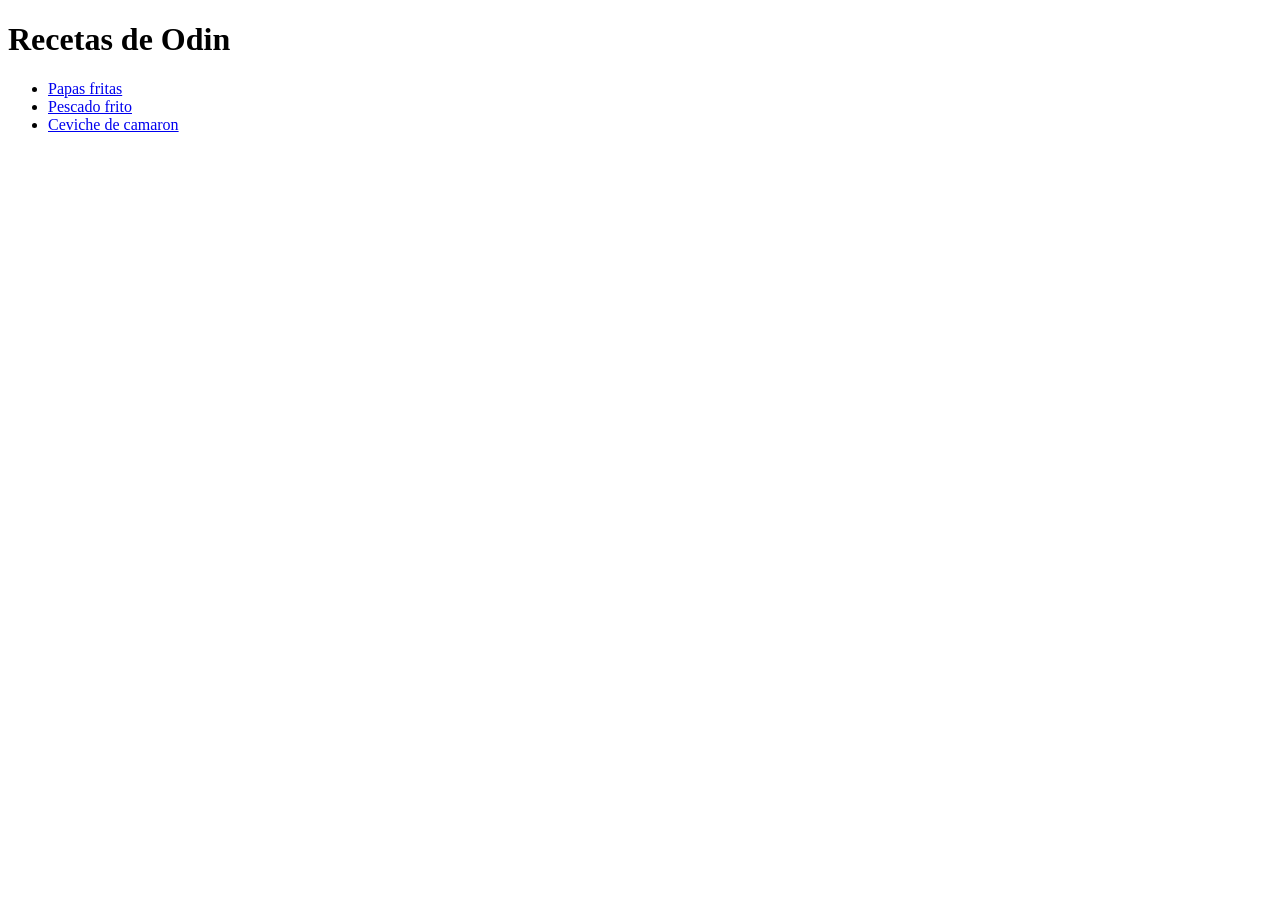
==== index.html @ 83643a6c "Termine el proyecto "Recetas" Puse en practica todos los comceptos enseñados en los fundamentos HTML" ====
<!DOCTYPE html>
<html lang="en">
<head>
    <meta charset="UTF-8">
    <meta name="viewport" content="width=device-width, initial-scale=1.0">
    <title>Recetas</title>
</head>
<body>
    <h1>Recetas de Odin</h1>

     <ul>
    <li><a href="recipes/papasFritas.html">Papas fritas</a></li>
    <li><a href="recipes/PescadoFrito.html">Pescado frito</a></li>
    <li><a href="recipes/Ceviche.html">Ceviche de camaron</a></li>
     </ul>

</body>
</html>
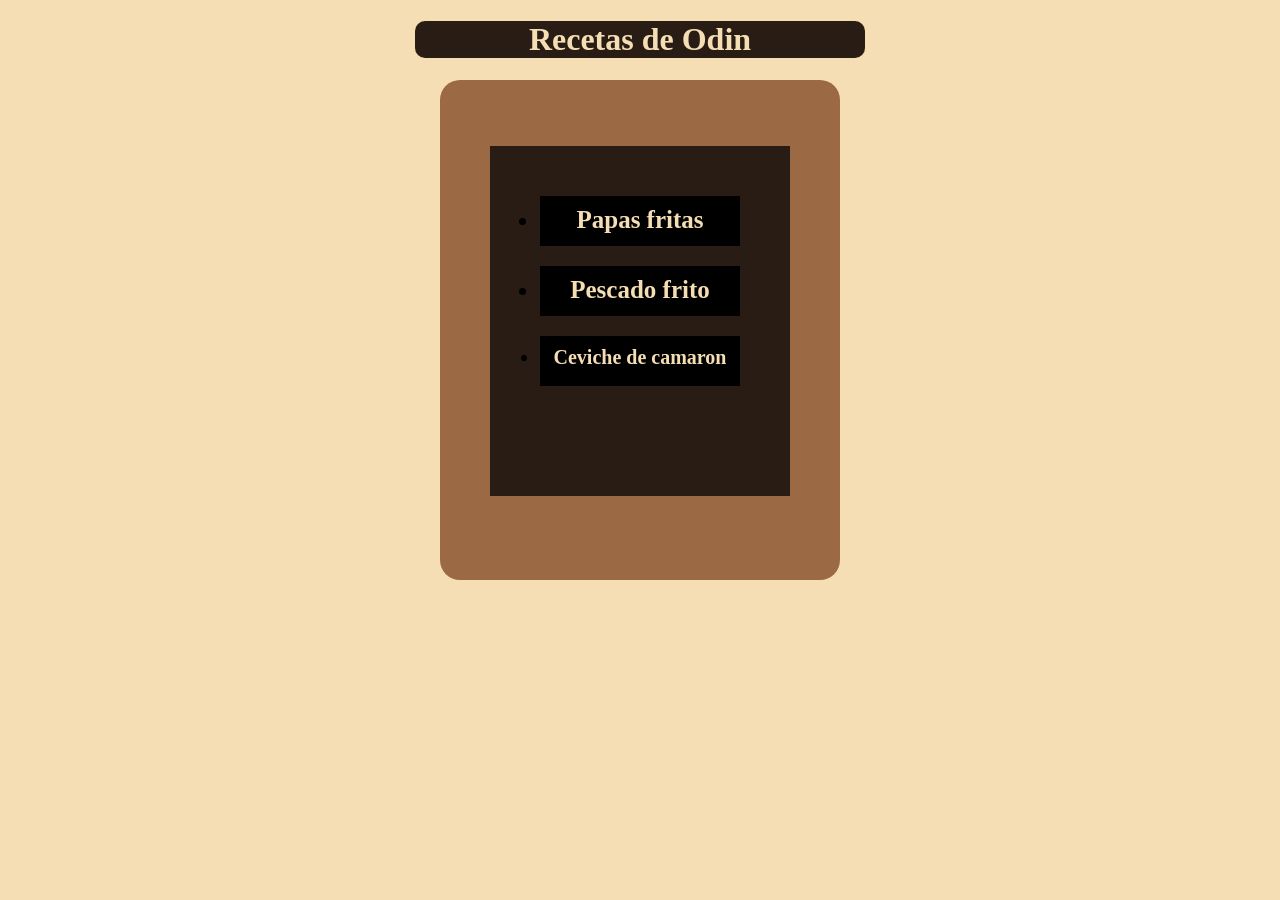
==== commit 4543d712: "style: agregar estilos CSS base para las páginas de recetas" ====
--- a/index.html
+++ b/index.html
@@ -3,16 +3,23 @@
 <head>
     <meta charset="UTF-8">
     <meta name="viewport" content="width=device-width, initial-scale=1.0">
+    <link rel="stylesheet" href="style.css">
     <title>Recetas</title>
 </head>
 <body>
-    <h1>Recetas de Odin</h1>
 
-     <ul>
-    <li><a href="recipes/papasFritas.html">Papas fritas</a></li>
-    <li><a href="recipes/PescadoFrito.html">Pescado frito</a></li>
-    <li><a href="recipes/Ceviche.html">Ceviche de camaron</a></li>
-     </ul>
+<div class="princi">
+    <div class="title"><h1>Recetas de Odin</h1></div>
+
+    
+    <div class="content">
+    <ul class="lista">
+    <li class="li1"><a href="recipes/papas fritas/papasFritas.html">Papas fritas</a></li>
+    <li class="li2"><a href="recipes/PescadoFrito/PescadoFrito.html">Pescado frito</a></li>
+    <li class="li3"><a href="recipes/Ceviche/Ceviche.html">Ceviche de camaron</a></li>
+    </ul>
+    </div>
+</div>
 
 </body>
 </html>
--- a/style.css
+++ b/style.css
@@ -0,0 +1,67 @@
+*{
+    box-sizing: border-box;
+}
+
+body{
+    background-color:wheat;
+    
+}
+
+.title{
+    background-color: rgb(41, 28, 20);
+    width: 450px;
+    margin: auto;
+    text-align: center;
+    color: wheat;
+    border-radius: 10px;
+    
+}
+
+.content{
+    background-color: rgb(156, 105, 69); 
+    width: 400px;
+    height: 500px;  
+    margin: auto;
+    padding: 50px;
+    border-radius: 20px;
+
+}
+
+.lista{
+    background-color: rgb(41, 28, 20);
+    height: 350px ;
+    padding: 30px;
+}
+
+.li1{
+    background-color: black;
+    height: 50px;
+    margin: 20px;
+    padding: 10px;
+    text-align: center;
+    font-size: 25px;
+}
+
+.li2{
+    background-color: black;
+    height: 50px;
+    margin: 20px;
+    padding: 10px;
+    text-align: center;
+    font-size: 25px;
+}
+
+.li3{
+    background-color: black;
+    height: 50px;
+    margin: 20px;
+    padding: 10px;
+    text-align: center;
+    font-size: 20px;
+}
+
+a{
+   color: wheat;
+   text-decoration: none;
+   font-weight: bold;
+}
